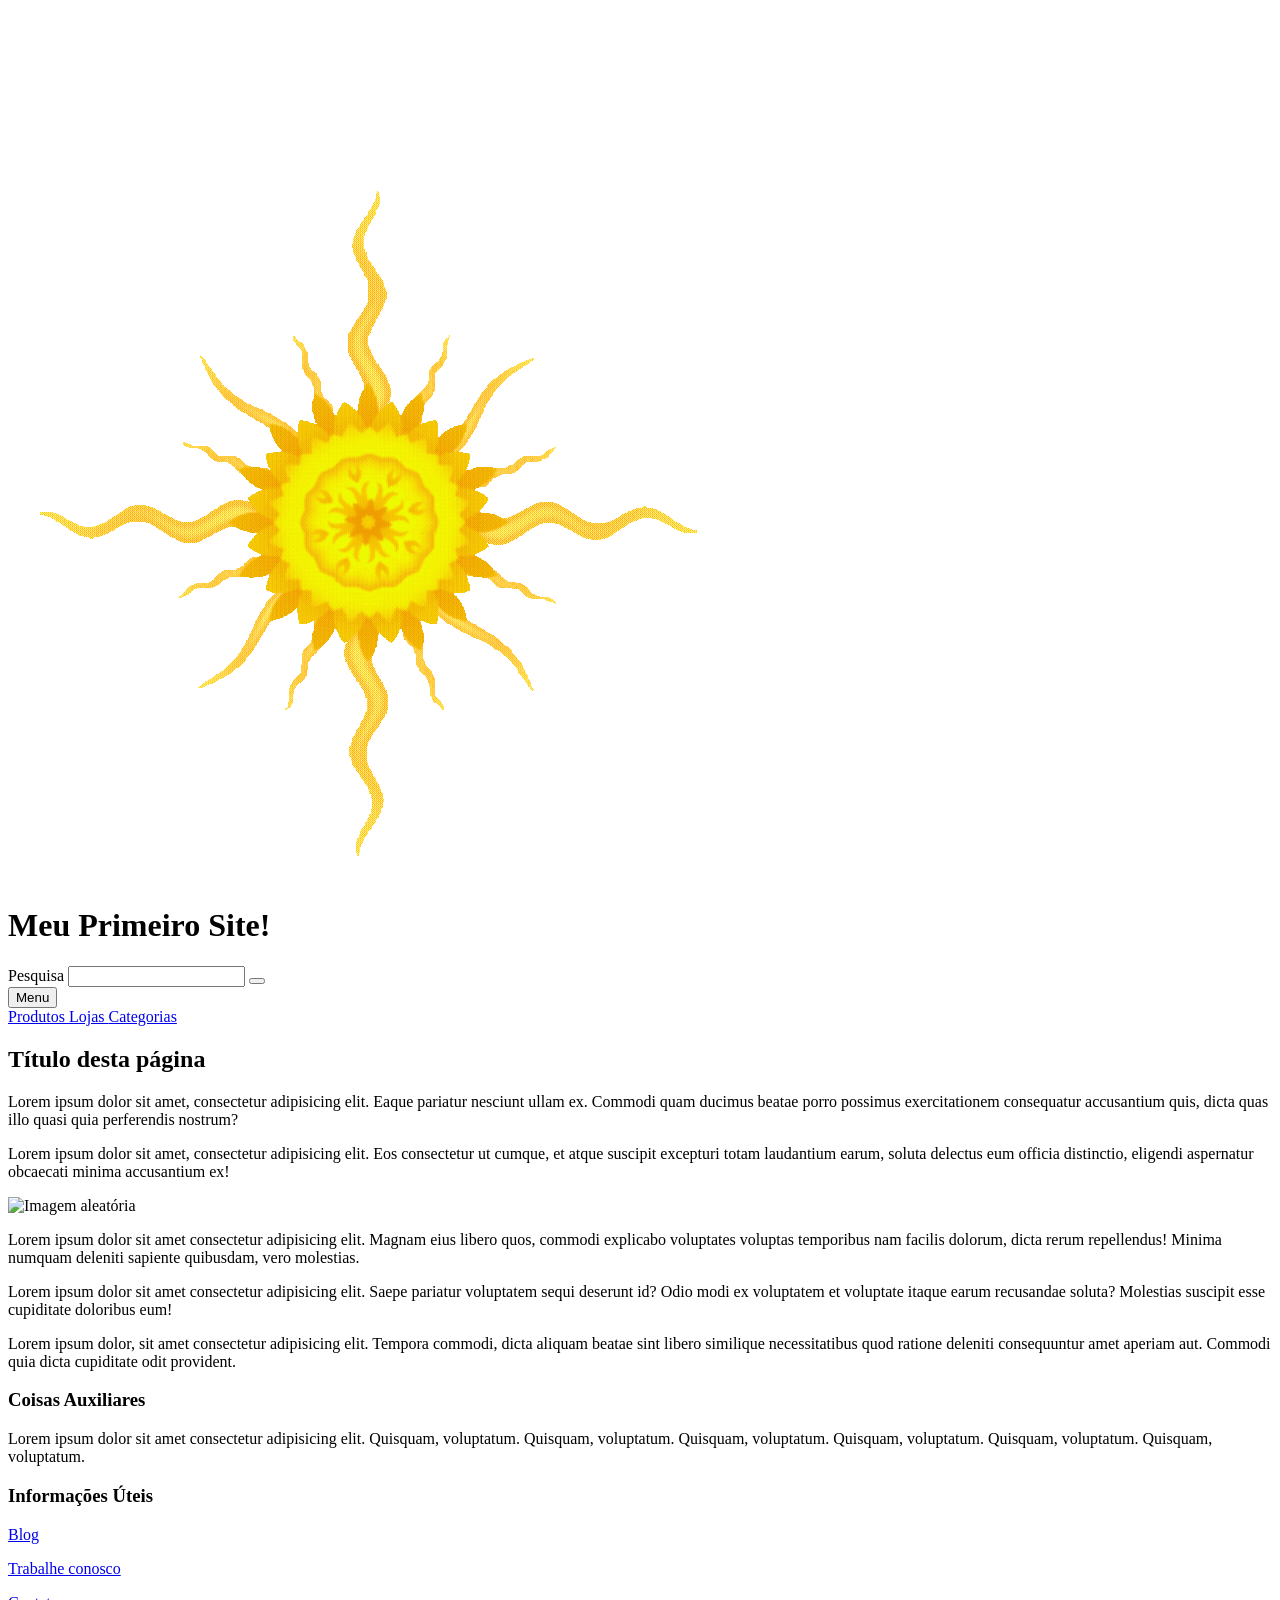
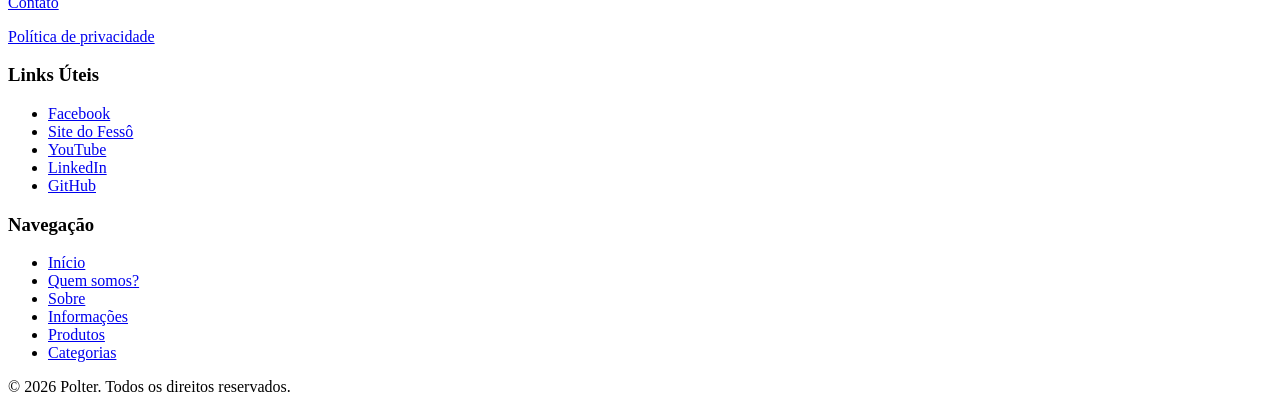
==== index.html @ 7e743297 "20260824" ====
<!DOCTYPE html>
<html lang="pt-BR">

<head>

    <meta charset="UTF-8">

    <meta name="viewport" content="width=device-width, initial-scale=1.0">

    <!-- Importa o CSS do template (principal) -->
    <link rel="stylesheet" href="css/style.css">

    <!-- Importa o CSS do Font Awesome -->
    <link rel="stylesheet"
        href="https://cdnjs.cloudflare.com/ajax/libs/font-awesome/7.3.1/css/all.min.css"
        integrity="sha512-QeR2VH+lsBE5LSAe1Q5EnTBbe7XTBubt8dG93Y7gidSgdMCr8nVqKcfKAMyN96SV8KDbZVTDXChatu5G2KQGzg=="
        crossorigin="anonymous"
        referrerpolicy="no-referrer">

    <title>Meu Primeiro Site</title>

</head>

<body id="top">

    <video class="video-fundo" autoplay muted loop playsinline>
        <source src="img/fundo.mp4" type="video/mp4">
    </video>

    <!-- Template usando metodologia WRAP -->
    <!-- Início da página -->

    <div id="wrap">

        <header>

            <a href="index.html">
                <img src="img/placidplace-sun-5854.gif"
                    alt="Logo Meu primeiro site!">
            </a>

            <h1>Meu Primeiro Site!</h1>

            <form action="https://www.google.com/search" method="get">

                <label for="busca" class="sr-only">
                    Pesquisa
                </label>

                <input type="search"
                    name="q"
                    id="busca"
                    aria-label="Buscar no Google">

                <button type="submit">
                    <i class="fa-solid fa-binoculars"></i>
                </button>

            </form>

        </header>

        <!-- Menu de navegação -->

        <nav>

            <div class="dropdown">

                <button type="button"
                    onclick="myFunction()"
                    class="dropbtn">
                    Menu
                </button>

                <div id="myDropdown" class="dropdown-content">

                    <a href="produtos.html">
                        Produtos
                    </a>

                    <a href="lojas.html">
                        Lojas
                    </a>

                    <a href="categorias.html">
                        Categorias
                    </a>

                </div>

            </div>

        </nav>

        <main>

            <section>

                <h2>Título desta página</h2>

                <p>
                    Lorem ipsum dolor sit amet, consectetur adipisicing elit.
                    Eaque pariatur nesciunt ullam ex. Commodi quam ducimus
                    beatae porro possimus exercitationem consequatur accusantium
                    quis, dicta quas illo quasi quia perferendis nostrum?
                </p>

                <p>
                    Lorem ipsum dolor sit amet, consectetur adipisicing elit.
                    Eos consectetur ut cumque, et atque suscipit excepturi totam
                    laudantium earum, soluta delectus eum officia distinctio,
                    eligendi aspernatur obcaecati minima accusantium ex!
                </p>

                <img class="cantosArredondados"
                    src="https://picsum.photos/400/200"
                    alt="Imagem aleatória">

                <p>
                    Lorem ipsum dolor sit amet consectetur adipisicing elit.
                    Magnam eius libero quos, commodi explicabo voluptates
                    voluptas temporibus nam facilis dolorum, dicta rerum
                    repellendus! Minima numquam deleniti sapiente quibusdam,
                    vero molestias.
                </p>

                <p>
                    Lorem ipsum dolor sit amet consectetur adipisicing elit.
                    Saepe pariatur voluptatem sequi deserunt id? Odio modi ex
                    voluptatem et voluptate itaque earum recusandae soluta?
                    Molestias suscipit esse cupiditate doloribus eum!
                </p>

                <!-- Aplicação de classe de CSS -->

                <p class="fundo">
                    Lorem ipsum dolor, sit amet consectetur adipisicing elit.
                    Tempora commodi, dicta aliquam beatae sint libero similique
                    necessitatibus quod ratione deleniti consequuntur amet
                    aperiam aut. Commodi quia dicta cupiditate odit provident.
                </p>

            </section>

            <aside>

                <h3>Coisas Auxiliares</h3>

                <p>
                    Lorem ipsum dolor sit amet consectetur adipisicing elit.
                    Quisquam, voluptatum. Quisquam, voluptatum. Quisquam,
                    voluptatum. Quisquam, voluptatum. Quisquam, voluptatum.
                    Quisquam, voluptatum.
                </p>

            </aside>

        </main>

        <footer>

            <div class="footer-conteudo">

                <div class="footer-info">

                    <h3>Informações Úteis</h3>

                    <p>
                        <a href="#">
                            Blog
                        </a>
                    </p>

                    <p>
                        <a href="#">
                            Trabalhe conosco
                        </a>
                    </p>

                    <p>
                        <a href="#">
                            Contato
                        </a>
                    </p>

                    <p>
                        <a href="#">
                            Política de privacidade
                        </a>
                    </p>

                </div>

                <div class="footer-links">

                    <h3>Links Úteis</h3>

                    <ul>

                        <li>
                            <a href="https://facebook.com" target="_blank">
                                Facebook
                            </a>
                        </li>

                        <li>
                            <a href="https://catabits.com.br" target="_blank">
                                Site do Fessô
                            </a>
                        </li>

                        <li>
                            <a href="https://youtube.com" target="_blank">
                                YouTube
                            </a>
                        </li>

                        <li>
                            <a href="https://linkedin.com" target="_blank">
                                LinkedIn
                            </a>
                        </li>

                        <li>
                            <a href="https://github.com" target="_blank">
                                GitHub
                            </a>
                        </li>

                    </ul>

                </div>

                <div class="footer-navegacao">

                    <h3>Navegação</h3>

                    <ul>

                        <li>
                            <a href="index.html">
                                Início
                            </a>
                        </li>

                        <li>
                            <a href="contatos.html">
                                Quem somos?
                            </a>
                        </li>

                        <li>
                            <a href="sobre.html">
                                Sobre
                            </a>
                        </li>

                        <li>
                            <a href="informacoes.html">
                                Informações
                            </a>
                        </li>

                        <li>
                            <a href="produtos.html">
                                Produtos
                            </a>
                        </li>

                        <li>
                            <a href="categorias.html">
                                Categorias
                            </a>
                        </li>

                    </ul>

                </div>

            </div>

            <!-- Mensagem de propriedade e licença -->

            <div class="footer-copyright">

                <p>
                    &copy; 2026 Polter. Todos os direitos reservados.
                </p>

            </div>

        </footer>

        <!-- Topo da página -->

        <a href="#top"
            class="back-to-top"
            aria-label="Voltar ao topo">

            <i class="fa-solid fa-arrow-up"></i>

        </a>

    </div>

    <script>

        function myFunction() {

            document
                .getElementById("myDropdown")
                .classList
                .toggle("show");

        }

        window.onclick = function(event) {

            if (!event.target.matches('.dropbtn')) {

                let dropdowns =
                    document.getElementsByClassName("dropdown-content");

                for (let i = 0; i < dropdowns.length; i++) {

                    let dropdown = dropdowns[i];

                    if (dropdown.classList.contains("show")) {

                        dropdown.classList.remove("show");

                    }

                }

            }

        }

    </script>

</body>

</html>
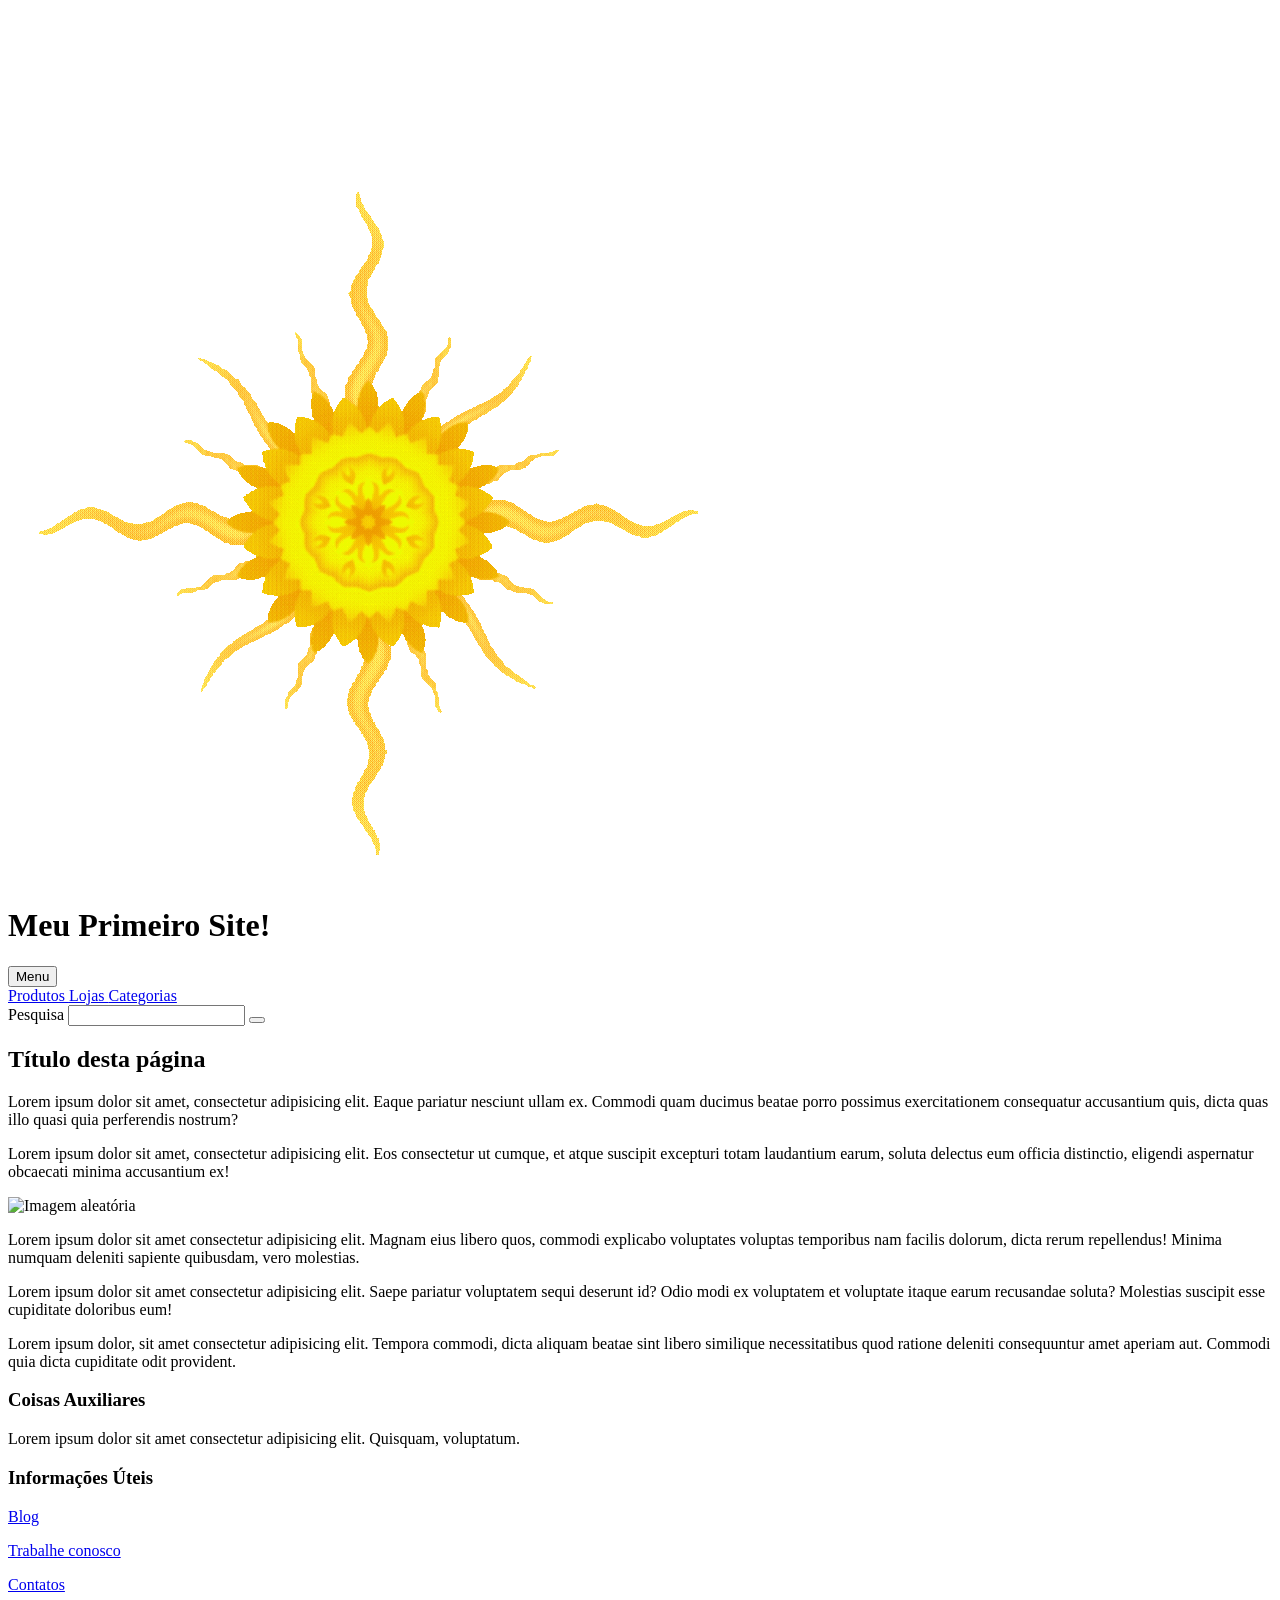
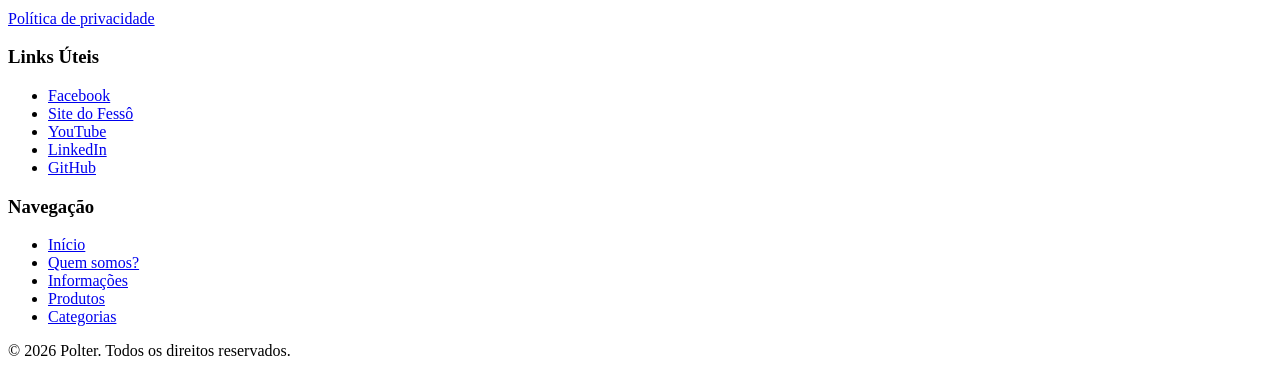
==== commit a03e21c5: "20260826" ====
--- a/index.html
+++ b/index.html
@@ -23,14 +23,24 @@
 
 <body id="top">
 
+    <!-- ============================================= -->
+    <!-- VÍDEO DE FUNDO — fica fora do #wrap, atrás de tudo -->
+    <!-- ============================================= -->
+
     <video class="video-fundo" autoplay muted loop playsinline>
         <source src="img/fundo.mp4" type="video/mp4">
+        <!-- Texto alternativo caso o navegador não suporte vídeo em HTML5 -->
+        Seu navegador não suporta a exibição de vídeo em HTML5.
     </video>
 
     <!-- Template usando metodologia WRAP -->
     <!-- Início da página -->
 
     <div id="wrap">
+
+        <!-- ============================================= -->
+        <!-- HEADER — logo, título, menu e busca -->
+        <!-- ============================================= -->
 
         <header>
 
@@ -41,56 +51,71 @@
 
             <h1>Meu Primeiro Site!</h1>
 
-            <form action="https://www.google.com/search" method="get">
-
-                <label for="busca" class="sr-only">
-                    Pesquisa
-                </label>
-
-                <input type="search"
-                    name="q"
-                    id="busca"
-                    aria-label="Buscar no Google">
-
-                <button type="submit">
-                    <i class="fa-solid fa-binoculars"></i>
-                </button>
-
-            </form>
+            <!-- Alteração: menu e busca agrupados nesta coluna à direita,
+                 para ficarem empilhados no canto superior direito do header -->
+            <div class="header-direita">
+
+                <!-- Menu de navegação -->
+                <!-- Atenção: confira se produtos.html, lojas.html e categorias.html
+                     realmente existem no seu projeto com esses nomes exatos -->
+                <nav>
+
+                    <div class="dropdown">
+
+                        <!-- Correção: aria-haspopup e aria-expanded para leitores de tela
+                             saberem que este botão abre um submenu e se ele está aberto -->
+                        <button type="button"
+                            onclick="myFunction(this)"
+                            class="dropbtn"
+                            aria-haspopup="true"
+                            aria-expanded="false">
+                            Menu
+                        </button>
+
+                        <div id="myDropdown" class="dropdown-content">
+
+                            <a href="produtos.html">
+                                Produtos
+                            </a>
+
+                            <a href="lojas.html">
+                                Lojas
+                            </a>
+
+                            <a href="categorias.html">
+                                Categorias
+                            </a>
+
+                        </div>
+
+                    </div>
+
+                </nav>
+
+                <form action="https://www.google.com/search" method="get">
+
+                    <label for="busca" class="sr-only">
+                        Pesquisa
+                    </label>
+
+                    <input type="search"
+                        name="q"
+                        id="busca"
+                        aria-label="Buscar no Google">
+
+                    <button type="submit">
+                        <i class="fa-solid fa-binoculars"></i>
+                    </button>
+
+                </form>
+
+            </div>
 
         </header>
 
-        <!-- Menu de navegação -->
-
-        <nav>
-
-            <div class="dropdown">
-
-                <button type="button"
-                    onclick="myFunction()"
-                    class="dropbtn">
-                    Menu
-                </button>
-
-                <div id="myDropdown" class="dropdown-content">
-
-                    <a href="produtos.html">
-                        Produtos
-                    </a>
-
-                    <a href="lojas.html">
-                        Lojas
-                    </a>
-
-                    <a href="categorias.html">
-                        Categorias
-                    </a>
-
-                </div>
-
-            </div>
-
-        </nav>
+        <!-- ============================================= -->
+        <!-- MAIN — conteúdo principal (section) e auxiliar (aside) -->
+        <!-- ============================================= -->
 
         <main>
 
@@ -146,10 +171,9 @@
 
                 <h3>Coisas Auxiliares</h3>
 
+                <!-- Correção: texto repetido 6 vezes reduzido para uma única frase -->
                 <p>
                     Lorem ipsum dolor sit amet consectetur adipisicing elit.
-                    Quisquam, voluptatum. Quisquam, voluptatum. Quisquam,
-                    voluptatum. Quisquam, voluptatum. Quisquam, voluptatum.
                     Quisquam, voluptatum.
                 </p>
 
@@ -157,6 +181,10 @@
 
         </main>
 
+        <!-- ============================================= -->
+        <!-- FOOTER — informações, links úteis, navegação e copyright -->
+        <!-- ============================================= -->
+
         <footer>
 
             <div class="footer-conteudo">
@@ -165,25 +193,30 @@
 
                     <h3>Informações Úteis</h3>
 
+                    <!-- Ícone do Font Awesome adicionado antes de cada link nesta seção -->
                     <p>
+                        <i class="fa-brands fa-blogger-b"></i>
                         <a href="#">
                             Blog
                         </a>
                     </p>
 
                     <p>
+                        <i class="fa-regular fa-clipboard"></i>
                         <a href="#">
                             Trabalhe conosco
                         </a>
                     </p>
 
                     <p>
+                        <i class="fa-solid fa-at"></i>
                         <a href="#">
-                            Contato
+                            Contatos
                         </a>
                     </p>
 
                     <p>
+                        <i class="fa-solid fa-gavel"></i>
                         <a href="#">
                             Política de privacidade
                         </a>
@@ -198,30 +231,35 @@
                     <ul>
 
                         <li>
+                            <i class="fa-brands fa-facebook"></i>
                             <a href="https://facebook.com" target="_blank">
                                 Facebook
                             </a>
                         </li>
 
                         <li>
+                            <i class="fa-solid fa-link"></i>
                             <a href="https://catabits.com.br" target="_blank">
                                 Site do Fessô
                             </a>
                         </li>
 
                         <li>
+                            <i class="fa-brands fa-youtube"></i>
                             <a href="https://youtube.com" target="_blank">
                                 YouTube
                             </a>
                         </li>
 
                         <li>
+                            <i class="fa-brands fa-linkedin"></i>
                             <a href="https://linkedin.com" target="_blank">
                                 LinkedIn
                             </a>
                         </li>
 
                         <li>
+                            <i class="fa-brands fa-github"></i>
                             <a href="https://github.com" target="_blank">
                                 GitHub
                             </a>
@@ -235,39 +273,40 @@
 
                     <h3>Navegação</h3>
 
+                    <!-- Atenção: confira se contatos.html, sobre.html e informacoes.html
+                         existem com esses nomes exatos no seu projeto -->
                     <ul>
 
                         <li>
+                            <i class="fa-solid fa-house"></i>
                             <a href="index.html">
                                 Início
                             </a>
                         </li>
 
                         <li>
+                            <i class="fa-regular fa-question"></i>
                             <a href="contatos.html">
                                 Quem somos?
                             </a>
                         </li>
 
                         <li>
-                            <a href="sobre.html">
-                                Sobre
-                            </a>
-                        </li>
-
-                        <li>
+                            <i class="fa-solid fa-info"></i>
                             <a href="informacoes.html">
                                 Informações
                             </a>
                         </li>
 
                         <li>
+                            <i class="fa-solid fa-tag"></i>
                             <a href="produtos.html">
                                 Produtos
                             </a>
                         </li>
 
                         <li>
+                            <i class="fa-solid fa-list"></i>
                             <a href="categorias.html">
                                 Categorias
                             </a>
@@ -279,15 +318,7 @@
 
             </div>
 
-            <!-- Mensagem de propriedade e licença -->
-
-            <div class="footer-copyright">
-
-                <p>
-                    &copy; 2026 Polter. Todos os direitos reservados.
-                </p>
-
-            </div>
+            
 
         </footer>
 
@@ -301,17 +332,35 @@
 
         </a>
 
+<!-- Mensagem de propriedade e licença -->
+
+            <div class="footer-copyright">
+
+                <p>
+                    &copy; 2026 Polter. Todos os direitos reservados.
+                </p>
+
+            </div>
+
     </div>
 
+    <!-- ============================================= -->
+    <!-- SCRIPT — comportamento do menu dropdown -->
+    <!-- ============================================= -->
+
     <script>
 
-        function myFunction() {
-
-            document
+        // Correção: a função agora recebe o botão clicado (this) como parâmetro
+        // e alterna o aria-expanded para refletir o estado real do menu
+        function myFunction(botao) {
+
+            const menuAberto = document
                 .getElementById("myDropdown")
                 .classList
                 .toggle("show");
 
+            botao.setAttribute("aria-expanded", menuAberto);
+
         }
 
         window.onclick = function(event) {
@@ -329,6 +378,12 @@
 
                         dropdown.classList.remove("show");
 
+                        // Correção: também fecha o aria-expanded do botão
+                        // quando o menu fecha ao clicar fora
+                        document
+                            .querySelector(".dropbtn")
+                            .setAttribute("aria-expanded", "false");
+
                     }
 
                 }
@@ -341,4 +396,4 @@
 
 </body>
 
-</html>+</html>
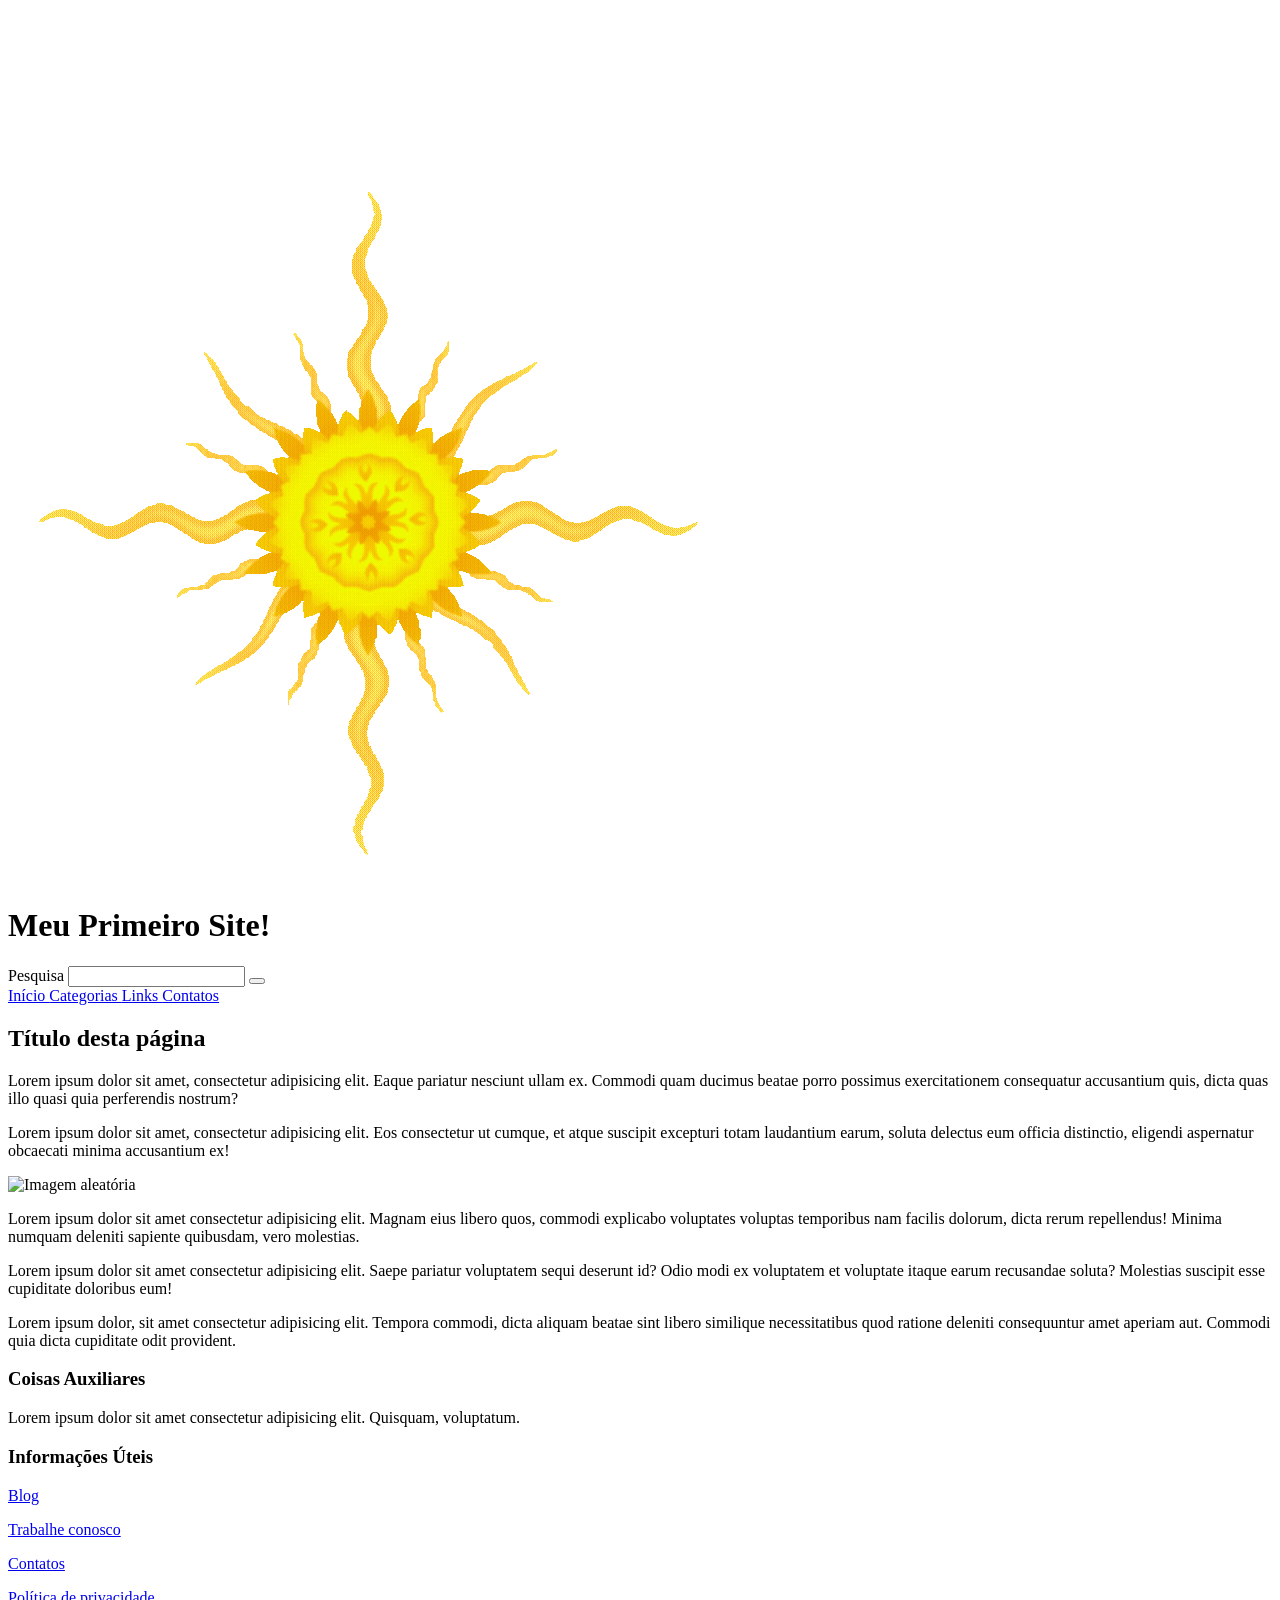
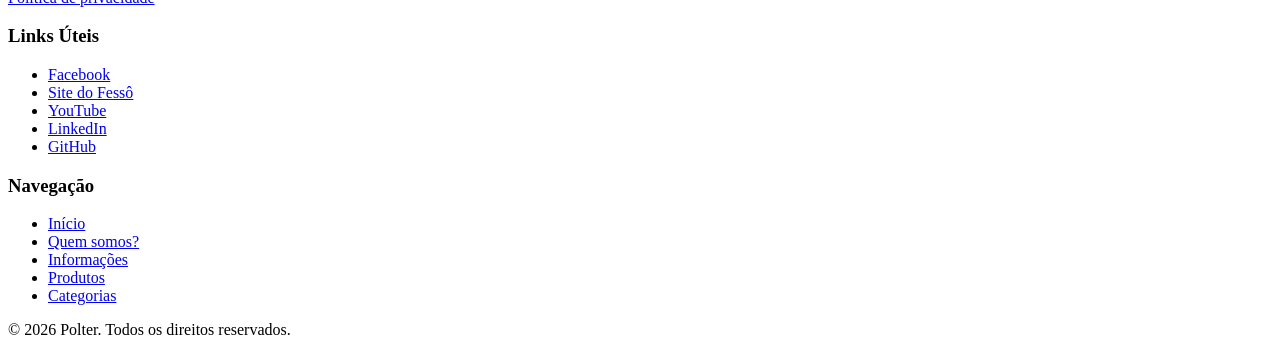
==== commit 62aa7ead: "20260828" ====
--- a/index.html
+++ b/index.html
@@ -16,7 +16,8 @@
         integrity="sha512-QeR2VH+lsBE5LSAe1Q5EnTBbe7XTBubt8dG93Y7gidSgdMCr8nVqKcfKAMyN96SV8KDbZVTDXChatu5G2KQGzg=="
         crossorigin="anonymous"
         referrerpolicy="no-referrer">
-
+     <!-- Ícone de favoritos que aparece na guia da página -->
+    <link rel="icon" href="img/placidplace-sun-5854.gif">
     <title>Meu Primeiro Site</title>
 
 </head>
@@ -33,85 +34,79 @@
         Seu navegador não suporta a exibição de vídeo em HTML5.
     </video>
 
+    <!-- ============================================= -->
+    <!-- HEADER — logo, título e busca, fora do #wrap -->
+    <!-- ============================================= -->
+
+    <header>
+
+        <a href="index.html">
+            <img src="img/placidplace-sun-5854.gif"
+                alt="Logo Meu primeiro site!">
+        </a>
+
+        <h1>Meu Primeiro Site!</h1>
+
+        <form action="https://www.google.com/search" method="get">
+
+            <label for="busca" class="sr-only">
+                Pesquisa
+            </label>
+
+            <input type="search"
+                name="q"
+                id="busca"
+                aria-label="Buscar no Google">
+
+            <button type="submit">
+                <i class="fa-solid fa-binoculars"></i>
+            </button>
+
+        </form>
+
+    </header>
+
+    <!-- ============================================= -->
+    <!-- NAV — menu de navegação, fora do #wrap -->
+    <!-- ============================================= -->
+
+    <!-- Atenção: confira se produtos.html, lojas.html e categorias.html
+         realmente existem no seu projeto com esses nomes exatos -->
+    <nav>
+
+        <!-- Adicione aqui os links clicáveis que você quiser direto na
+             barra (fora do dropdown) — exemplo: -->
+        <i class="fa-regular fa-house"></i>
+        <a href="index.html">
+            Início
+        </a>
+
+        <i class="fa-solid fa-list"></i>
+        <a href="index.html">
+            Categorias
+        </a>
+
+        <i class="fa-solid fa-link"></i>
+        <a href="index.html">
+            Links
+        </a>
+
+        <i class="fa-solid fa-at"></i>
+        <a href="index.html">
+            Contatos
+        </a>
+
+
+        </div>
+
+        </div>
+
+    </nav>
+
     <!-- Template usando metodologia WRAP -->
     <!-- Início da página -->
 
     <div id="wrap">
-
-        <!-- ============================================= -->
-        <!-- HEADER — logo, título, menu e busca -->
-        <!-- ============================================= -->
-
-        <header>
-
-            <a href="index.html">
-                <img src="img/placidplace-sun-5854.gif"
-                    alt="Logo Meu primeiro site!">
-            </a>
-
-            <h1>Meu Primeiro Site!</h1>
-
-            <!-- Alteração: menu e busca agrupados nesta coluna à direita,
-                 para ficarem empilhados no canto superior direito do header -->
-            <div class="header-direita">
-
-                <!-- Menu de navegação -->
-                <!-- Atenção: confira se produtos.html, lojas.html e categorias.html
-                     realmente existem no seu projeto com esses nomes exatos -->
-                <nav>
-
-                    <div class="dropdown">
-
-                        <!-- Correção: aria-haspopup e aria-expanded para leitores de tela
-                             saberem que este botão abre um submenu e se ele está aberto -->
-                        <button type="button"
-                            onclick="myFunction(this)"
-                            class="dropbtn"
-                            aria-haspopup="true"
-                            aria-expanded="false">
-                            Menu
-                        </button>
-
-                        <div id="myDropdown" class="dropdown-content">
-
-                            <a href="produtos.html">
-                                Produtos
-                            </a>
-
-                            <a href="lojas.html">
-                                Lojas
-                            </a>
-
-                            <a href="categorias.html">
-                                Categorias
-                            </a>
-
-                        </div>
-
-                    </div>
-
-                </nav>
-
-                <form action="https://www.google.com/search" method="get">
-
-                    <label for="busca" class="sr-only">
-                        Pesquisa
-                    </label>
-
-                    <input type="search"
-                        name="q"
-                        id="busca"
-                        aria-label="Buscar no Google">
-
-                    <button type="submit">
-                        <i class="fa-solid fa-binoculars"></i>
-                    </button>
-
-                </form>
-
-            </div>
-
-        </header>
 
         <!-- ============================================= -->
         <!-- MAIN — conteúdo principal (section) e auxiliar (aside) -->
@@ -182,7 +177,7 @@
         </main>
 
         <!-- ============================================= -->
-        <!-- FOOTER — informações, links úteis, navegação e copyright -->
+        <!-- FOOTER — informações, links úteis e navegação -->
         <!-- ============================================= -->
 
         <footer>
@@ -318,8 +313,6 @@
 
             </div>
 
-            
-
         </footer>
 
         <!-- Topo da página -->
@@ -332,68 +325,23 @@
 
         </a>
 
-<!-- Mensagem de propriedade e licença -->
-
-            <div class="footer-copyright">
-
-                <p>
-                    &copy; 2026 Polter. Todos os direitos reservados.
-                </p>
-
-            </div>
-
     </div>
 
-    <!-- ============================================= -->
-    <!-- SCRIPT — comportamento do menu dropdown -->
-    <!-- ============================================= -->
+    <!-- Mensagem de propriedade e licença -->
+
+    <div class="footer-copyright">
+
+        <p>
+            &copy; 2026 Polter. Todos os direitos reservados.
+        </p>
+
+    </div>
 
     <script>
 
-        // Correção: a função agora recebe o botão clicado (this) como parâmetro
-        // e alterna o aria-expanded para refletir o estado real do menu
-        function myFunction(botao) {
-
-            const menuAberto = document
-                .getElementById("myDropdown")
-                .classList
-                .toggle("show");
-
-            botao.setAttribute("aria-expanded", menuAberto);
-
-        }
-
-        window.onclick = function(event) {
-
-            if (!event.target.matches('.dropbtn')) {
-
-                let dropdowns =
-                    document.getElementsByClassName("dropdown-content");
-
-                for (let i = 0; i < dropdowns.length; i++) {
-
-                    let dropdown = dropdowns[i];
-
-                    if (dropdown.classList.contains("show")) {
-
-                        dropdown.classList.remove("show");
-
-                        // Correção: também fecha o aria-expanded do botão
-                        // quando o menu fecha ao clicar fora
-                        document
-                            .querySelector(".dropbtn")
-                            .setAttribute("aria-expanded", "false");
-
-                    }
-
-                }
-
-            }
-
-        }
-
+      
     </script>
 
 </body>
 
-</html>
+</html>
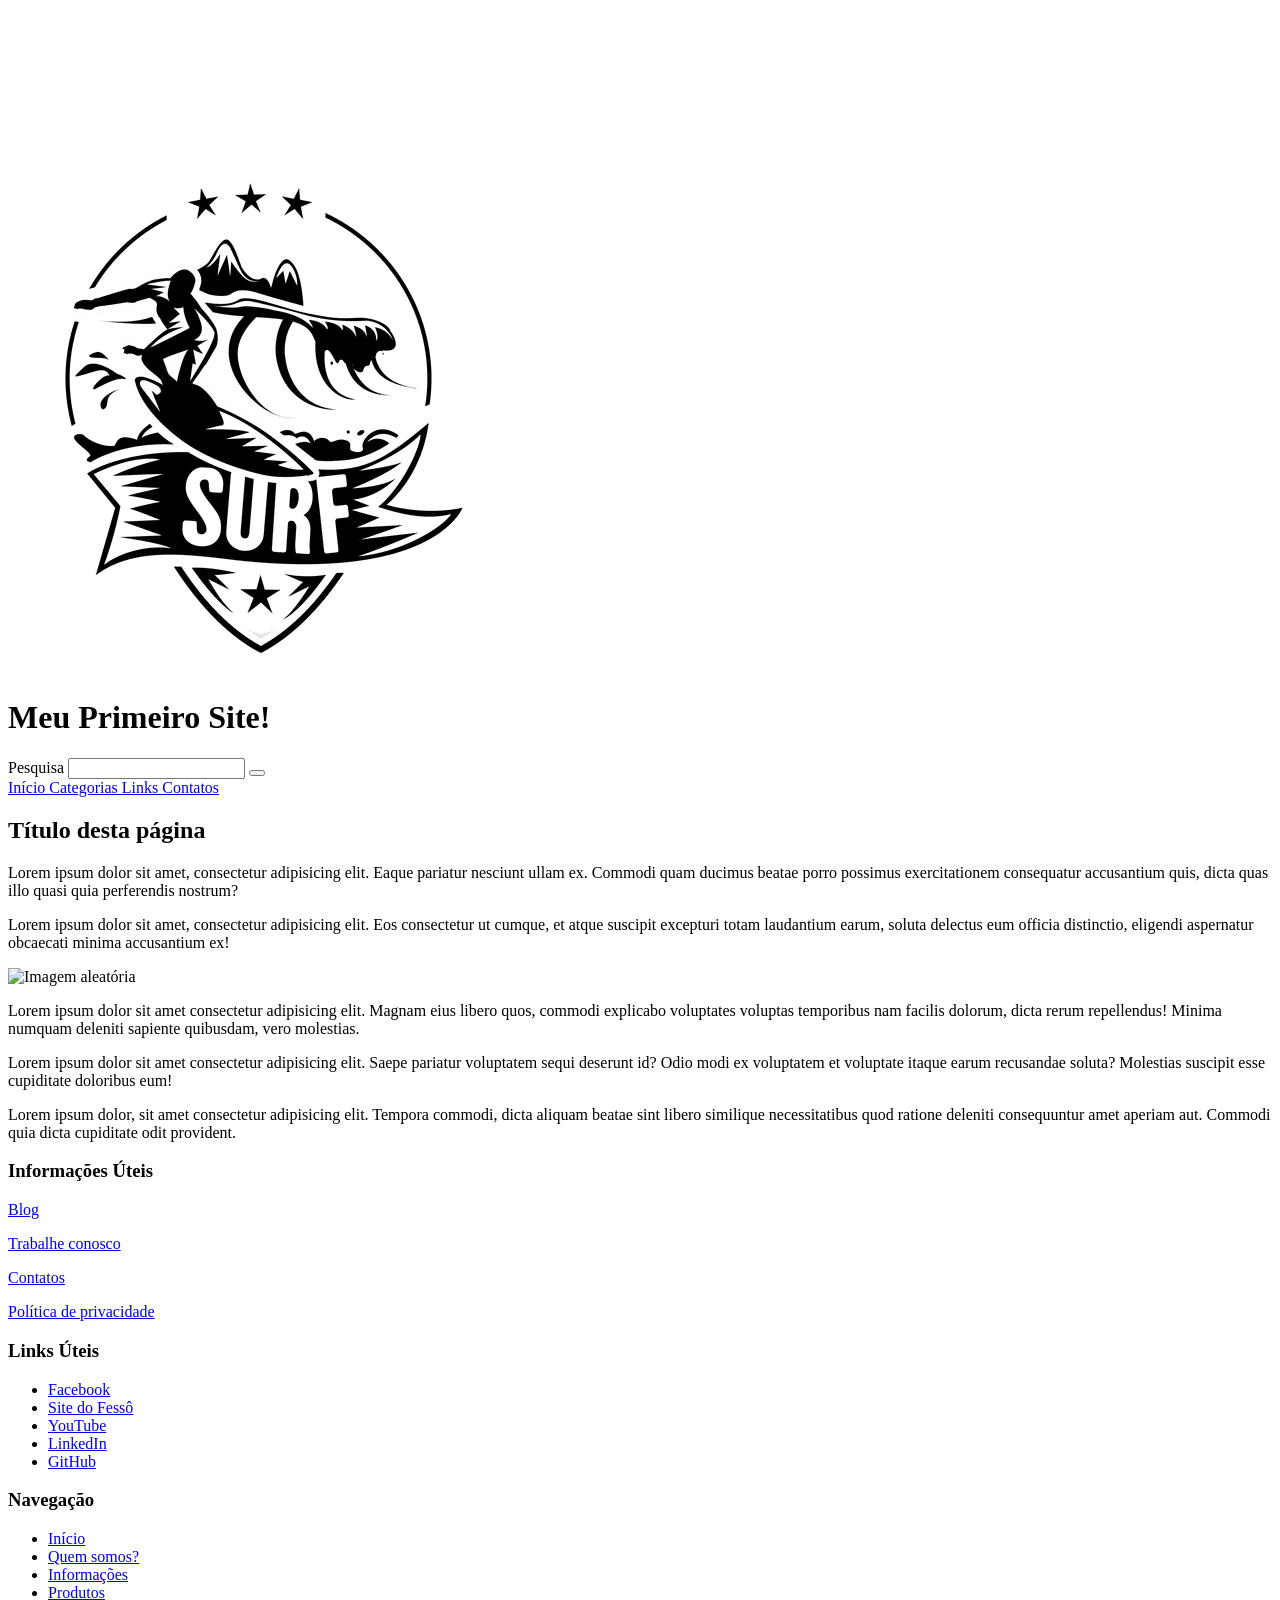
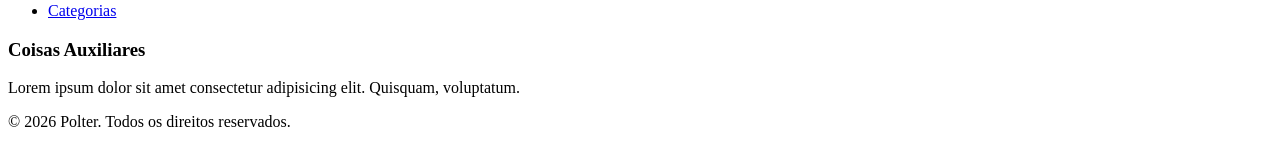
==== commit 0d56054c: "20260831" ====
--- a/index.html
+++ b/index.html
@@ -41,7 +41,7 @@
     <header>
 
         <a href="index.html">
-            <img src="img/placidplace-sun-5854.gif"
+            <img src="img/pngwing.com.png"
                 alt="Logo Meu primeiro site!">
         </a>
 
@@ -70,12 +70,8 @@
     <!-- NAV — menu de navegação, fora do #wrap -->
     <!-- ============================================= -->
 
-    <!-- Atenção: confira se produtos.html, lojas.html e categorias.html
-         realmente existem no seu projeto com esses nomes exatos -->
     <nav>
 
-        <!-- Adicione aqui os links clicáveis que você quiser direto na
-             barra (fora do dropdown) — exemplo: -->
         <i class="fa-regular fa-house"></i>
         <a href="index.html">
             Início
@@ -95,90 +91,81 @@
         <a href="index.html">
             Contatos
         </a>
-
-
-        </div>
-
-        </div>
 
     </nav>
 
     <!-- Template usando metodologia WRAP -->
     <!-- Início da página -->
 
-    <div id="wrap">
-
-        <!-- ============================================= -->
-        <!-- MAIN — conteúdo principal (section) e auxiliar (aside) -->
-        <!-- ============================================= -->
-
-        <main>
-
-            <section>
-
-                <h2>Título desta página</h2>
-
-                <p>
-                    Lorem ipsum dolor sit amet, consectetur adipisicing elit.
-                    Eaque pariatur nesciunt ullam ex. Commodi quam ducimus
-                    beatae porro possimus exercitationem consequatur accusantium
-                    quis, dicta quas illo quasi quia perferendis nostrum?
-                </p>
-
-                <p>
-                    Lorem ipsum dolor sit amet, consectetur adipisicing elit.
-                    Eos consectetur ut cumque, et atque suscipit excepturi totam
-                    laudantium earum, soluta delectus eum officia distinctio,
-                    eligendi aspernatur obcaecati minima accusantium ex!
-                </p>
-
-                <img class="cantosArredondados"
-                    src="https://picsum.photos/400/200"
-                    alt="Imagem aleatória">
-
-                <p>
-                    Lorem ipsum dolor sit amet consectetur adipisicing elit.
-                    Magnam eius libero quos, commodi explicabo voluptates
-                    voluptas temporibus nam facilis dolorum, dicta rerum
-                    repellendus! Minima numquam deleniti sapiente quibusdam,
-                    vero molestias.
-                </p>
-
-                <p>
-                    Lorem ipsum dolor sit amet consectetur adipisicing elit.
-                    Saepe pariatur voluptatem sequi deserunt id? Odio modi ex
-                    voluptatem et voluptate itaque earum recusandae soluta?
-                    Molestias suscipit esse cupiditate doloribus eum!
-                </p>
-
-                <!-- Aplicação de classe de CSS -->
-
-                <p class="fundo">
-                    Lorem ipsum dolor, sit amet consectetur adipisicing elit.
-                    Tempora commodi, dicta aliquam beatae sint libero similique
-                    necessitatibus quod ratione deleniti consequuntur amet
-                    aperiam aut. Commodi quia dicta cupiditate odit provident.
-                </p>
-
-            </section>
-
-            <aside>
-
-                <h3>Coisas Auxiliares</h3>
-
-                <!-- Correção: texto repetido 6 vezes reduzido para uma única frase -->
-                <p>
-                    Lorem ipsum dolor sit amet consectetur adipisicing elit.
-                    Quisquam, voluptatum.
-                </p>
-
-            </aside>
-
-        </main>
-
-        <!-- ============================================= -->
-        <!-- FOOTER — informações, links úteis e navegação -->
-        <!-- ============================================= -->
+    <!--
+    Wrapper novo: antes só existia o #wrap. Agora #wrap e o aside são
+    IRMÃOS dentro deste .conteudo, que é quem os organiza lado a lado
+    (função que antes era do "main"). Isso permite o aside sair do
+    fundo cinza translúcido do #wrap sem perder o layout lateral.
+    -->
+    <div class="conteudo">
+
+        <div id="wrap">
+
+            <!-- ============================================= -->
+            <!-- MAIN — conteúdo principal (section) -->
+            <!-- ============================================= -->
+
+            <main>
+
+                <section>
+
+                    <h2>Título desta página</h2>
+
+                    <p>
+                        Lorem ipsum dolor sit amet, consectetur adipisicing elit.
+                        Eaque pariatur nesciunt ullam ex. Commodi quam ducimus
+                        beatae porro possimus exercitationem consequatur accusantium
+                        quis, dicta quas illo quasi quia perferendis nostrum?
+                    </p>
+
+                    <p>
+                        Lorem ipsum dolor sit amet, consectetur adipisicing elit.
+                        Eos consectetur ut cumque, et atque suscipit excepturi totam
+                        laudantium earum, soluta delectus eum officia distinctio,
+                        eligendi aspernatur obcaecati minima accusantium ex!
+                    </p>
+
+                    <img class="cantosArredondados"
+                        src="https://picsum.photos/400/200"
+                        alt="Imagem aleatória">
+
+                    <p>
+                        Lorem ipsum dolor sit amet consectetur adipisicing elit.
+                        Magnam eius libero quos, commodi explicabo voluptates
+                        voluptas temporibus nam facilis dolorum, dicta rerum
+                        repellendus! Minima numquam deleniti sapiente quibusdam,
+                        vero molestias.
+                    </p>
+
+                    <p>
+                        Lorem ipsum dolor sit amet consectetur adipisicing elit.
+                        Saepe pariatur voluptatem sequi deserunt id? Odio modi ex
+                        voluptatem et voluptate itaque earum recusandae soluta?
+                        Molestias suscipit esse cupiditate doloribus eum!
+                    </p>
+
+                    <!-- Aplicação de classe de CSS -->
+
+                    <p class="fundo">
+                        Lorem ipsum dolor, sit amet consectetur adipisicing elit.
+                        Tempora commodi, dicta aliquam beatae sint libero similique
+                        necessitatibus quod ratione deleniti consequuntur amet
+                        aperiam aut. Commodi quia dicta cupiditate odit provident.
+                    </p>
+
+                </section>
+
+            </main>
+
+            <!-- ============================================= -->
+            <!-- FOOTER — informações, links úteis e navegação -->
+            <!-- ============================================= -->
 
         <footer>
 
@@ -325,6 +312,24 @@
 
         </a>
 
+        </div>
+
+        <!-- ============================================= -->
+        <!-- ASIDE — campo lateral, agora fora do #wrap -->
+        <!-- ============================================= -->
+
+        <aside>
+
+            <h3>Coisas Auxiliares</h3>
+
+            <!-- Correção: texto repetido 6 vezes reduzido para uma única frase -->
+            <p>
+                Lorem ipsum dolor sit amet consectetur adipisicing elit.
+                Quisquam, voluptatum.
+            </p>
+
+        </aside>
+
     </div>
 
     <!-- Mensagem de propriedade e licença -->
@@ -337,11 +342,6 @@
 
     </div>
 
-    <script>
-
-      
-    </script>
-
 </body>
 
 </html>
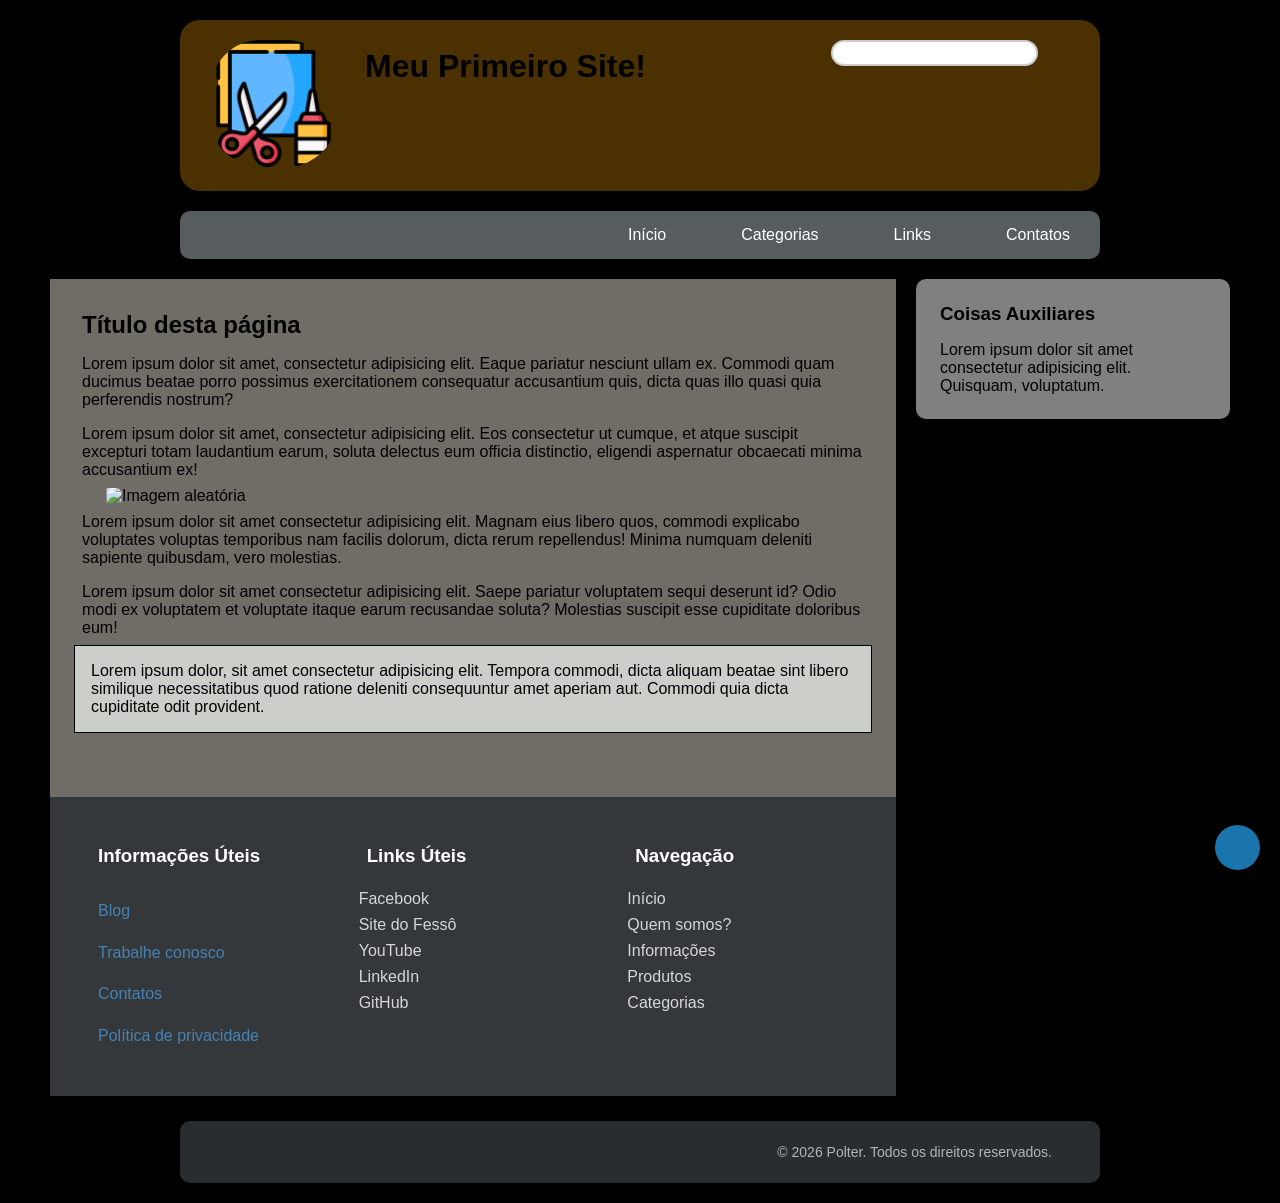
==== commit 3ed80593: "20260831" ====
--- a/index.html
+++ b/index.html
@@ -29,7 +29,7 @@
     <!-- ============================================= -->
 
     <video class="video-fundo" autoplay muted loop playsinline>
-        <source src="img/fundo.mp4" type="video/mp4">
+        <source src="img/fundo.jpg" type="img/jpg">
         <!-- Texto alternativo caso o navegador não suporte vídeo em HTML5 -->
         Seu navegador não suporta a exibição de vídeo em HTML5.
     </video>
@@ -41,7 +41,7 @@
     <header>
 
         <a href="index.html">
-            <img src="img/pngwing.com.png"
+            <img src="img/logo.png"
                 alt="Logo Meu primeiro site!">
         </a>
 
@@ -344,4 +344,5 @@
 
 </body>
 
-</html>+</html>
+<!--Correção nome case senstive css!-->
--- a/css/style.css
+++ b/css/style.css
@@ -0,0 +1,563 @@
+/*Correção nome case senstive css!*/
+
+/*
+css\style.css
+Folha de estilos do template do site.
+*/
+
+/*
+Importa fonte Roboto do Google Fonts.
+Referências: https://fonts.google.com
+*/
+@import url('https://fonts.googleapis.com/css2?family=Roboto:ital,wght@0,100..900;1,100..900&display=swap');
+
+
+/* Reset Geral */
+
+* {
+    box-sizing: border-box;
+}
+
+/*
+":focus-visible", que só mostra o contorno quando o
+foco vem do teclado (e não quando é um clique de mouse).
+*/
+:focus-visible {
+    outline: 2px solid #1b75ad;
+    outline-offset: 2px;
+}
+
+/* Header */
+
+/*
+Alteração: header movido para fora do #wrap. Precisa de "position:
+relative" + "z-index: 1" — o mesmo truque que o #wrap usa — para
+aparecer POR CIMA do vídeo de fundo (que é "position: fixed").
+Sem isso, um elemento sem "position" é desenhado atrás de elementos
+fixed, mesmo vindo depois deles no HTML.
+*/
+header {
+    position: relative;
+    z-index: 1;
+
+    display: flex;
+    align-items: flex-start;
+    justify-content: space-between;
+    gap: 20px;
+
+    /* Mesma largura/centralização do #wrap, já que o header ficou fora dele.
+       margin-bottom separa visualmente o header do #wrap logo abaixo. */
+    max-width: 920px;
+    margin: 20px auto 20px;
+
+    /* Cor de fundo alterada para laranja translúcido */
+    border-radius: 20px;
+    background-color: rgba(216, 142, 5, 0.35);
+    padding: 20px 30px;
+}
+
+
+/*
+Alteração: o form da busca agora fica sozinho no header (o nav saiu
+para virar elemento separado), então é ele quem recebe "margin-left:
+auto" para ficar encostado na direita.
+*/
+header form {
+    display: flex;
+    align-items: center;
+    gap: 8px;
+
+    margin-left: auto;
+}
+
+/*Cores dos icones*/
+header form button i {
+    color: rgb(255, 255, 255);
+    font-size: 20px;
+    -webkit-text-stroke: 1px black;
+}
+
+
+/* Padding e espessura da borda do campo de busca ajustados */
+header form input[type="search"] {
+    padding: 3px 14px;
+    border: 2.5px solid #ccc;
+    border-radius: 20px;
+    font-size: 14px;
+    outline: none;
+}
+
+header form input[type="search"]:focus-visible {
+    border-color: #1b75ad;
+}
+
+/* Padding do botão de busca ajustado */
+header form button {
+    background-color: transparent;
+    border: none;
+    cursor: pointer;
+    padding: 12px;
+}
+
+header img {
+    width: 127px;
+    height: auto;
+    border-radius: 40%;
+}
+
+.sr-only {
+    position: absolute;
+    width: 1px;
+    height: 1px;
+    padding: 0;
+    margin: -1px;
+    overflow: hidden;
+    clip: rect(0, 0, 0, 0);
+    white-space: nowrap;
+    border: 0;
+}
+
+/* Fonte padrão e tamanho */
+
+html,
+body {
+    font-family: "Roboto", Arial, Helvetica, sans-serif;
+    font-size: 16px;
+
+    /*
+    A linha acima define a unidade de medida "rem" onde:
+    1rem = 16px
+    .5rem ou 0.5rem = 8px
+    .25rem ou 0.25rem = 4px
+    2rem = 32px
+    3rem = 48px
+    */
+}
+
+
+body {
+    background-color: rgb(0, 0, 0);
+    margin: 0;
+}
+
+
+/* Vídeo de fundo */
+
+.video-fundo {
+    position: fixed;
+    top: 0;
+    left: 0;
+
+    width: 100%;
+    height: 100%;
+
+    object-fit: cover;
+
+    z-index: 0;
+    pointer-events: none;
+}
+
+
+/* Elemento Wrap */
+/* (regra #wrap está mais abaixo, junto com .conteudo — ela mudou porque
+   #wrap deixou de controlar sua própria largura sozinho) */
+
+
+p.fundo,
+div.fundo {
+    background-color: rgb(204, 206, 202);
+    padding: 1rem;
+    border: 1px solid black;
+}
+
+
+img.cantosArredondados {
+    max-width: 100%;
+    height: auto;
+    display: block;
+    border-radius: 10%;
+    margin-left: 2rem;
+}
+
+
+/*
+main/section/aside — hoje não existia NENHUMA regra pra esses três,
+então section e aside só empilhavam (comportamento padrão de bloco).
+
+"display: flex" no main é o que muda tudo: ele passa a organizar seus
+filhos diretos (section e aside) lado a lado, numa linha, em vez de
+um embaixo do outro.
+*/
+/*
+.conteudo é o novo wrapper que organiza #wrap e aside lado a lado
+(função que antes era do "main"). Ganhou a mesma receita dos outros
+elementos soltos (header/nav/footer-copyright): position/z-index para
+não sumir atrás do vídeo fixed. max-width maior que o #wrap sozinho
+(1180px em vez de 920px) porque agora precisa caber #wrap + aside +
+gap lado a lado.
+*/
+.conteudo {
+    position: relative;
+    z-index: 1;
+
+    display: flex;
+    align-items: flex-start;
+    gap: 20px;
+
+    max-width: 1180px;
+    margin: 0 auto 20px;
+}
+
+/*
+#wrap não precisa mais de "max-width"/"margin: auto" próprios — quem
+cuida do tamanho dele agora é o ".conteudo" (flex pai). "flex: 3" faz
+ele ocupar 3 partes do espaço disponível dentro do .conteudo.
+*/
+#wrap {
+    flex: 3;
+
+    background-color: rgba(173, 166, 157, 0.65);
+}
+
+main {
+    padding: 1.5rem;
+}
+
+/*
+aside agora é IRMÃO do #wrap (não filho) — por isso "flex: 1" está
+aqui, no nível do .conteudo, dividindo espaço 3:1 com o #wrap.
+Como ele está fora do #wrap (que dava o fundo cinza), ele não tem
+mais fundo nenhum por padrão — daí o "background-color" próprio, que
+é a peça que define visualmente o "campo lateral".
+*/
+aside {
+    flex: 1;
+
+    /* Aqui é onde você mexe na aparência do campo lateral em si */
+    background-color: rgba(255, 255, 255, 0.5);
+    border-radius: 10px;
+    padding: 1rem;
+}
+
+
+
+h1 {
+    /*oculta o H1 com nome do site*/
+
+    /*
+    display: none;
+    */
+}
+
+
+/* 
+Reset dos títulos e parágrafos
+trocando margin por padding
+*/
+
+h1,
+h2,
+h3,
+h4,
+h5,
+h6,
+p {
+    margin: 0;
+    padding: .5rem;
+}
+
+
+/* Padroniza links */
+
+a {
+    color: steelblue;
+    text-decoration: none;
+}
+
+
+a:hover {
+    color:rgb(142, 164, 226);
+}
+
+
+/* Rodapé */
+
+footer {
+    margin-top: 40px;
+    background-color: #34383b;
+    color: white;
+}
+
+
+.footer-conteudo {
+    display: flex;
+    justify-content: space-between;
+    gap: 40px;
+
+    padding: 40px;
+}
+
+
+.footer-conteudo h3 {
+    margin-top: 0;
+    margin-bottom: 15px;
+}
+
+
+.footer-info,
+.footer-links,
+.footer-navegacao {
+    flex: 1;
+}
+
+
+.footer-info p {
+    color: #d6d6d6;
+    line-height: 1.6;
+}
+
+
+.footer-links ul,
+.footer-navegacao ul {
+    margin: 0;
+    padding: 0;
+
+    list-style: none;
+}
+
+
+.footer-links li,
+.footer-navegacao li {
+    margin-bottom: 8px;
+}
+
+
+.footer-links a,
+.footer-navegacao a {
+    color: #d6d6d6;
+    text-decoration: none;
+}
+
+
+.footer-links a:hover,
+.footer-navegacao a:hover {
+    color: white;
+    text-decoration: underline;
+}
+
+
+/*
+margin-top: espaço entre esta área e o resto do rodapé acima dela.
+border-radius: arredonda os 4 cantos.
+background-color: cor de fundo desta área.
+margin lateral + padding: respiro interno, já que agora tem fundo e
+cantos próprios (o "border-top" antigo não fazia mais sentido aqui).
+
+Correção do bug do copyright "sumido": position + z-index adicionados
+— sem eles, esse elemento (fora do #wrap) ficava atrás do vídeo de
+fundo fixed, mesmo vindo depois dele no HTML.
+*/
+.footer-copyright {
+    position: relative;
+    z-index: 1;
+
+    /* max-width + margin auto lateral = mesma largura/alinhamento do #wrap e do header */
+    max-width: 920px;
+    margin: 25px auto 20px;
+
+    padding: 15px 40px;
+
+    border-radius: 10px;
+    background-color: #2a2d2f;
+
+    text-align: right;
+}
+
+
+.footer-copyright p {
+    margin: 0;
+
+    color: rgb(180, 180, 180);
+
+    font-size: 14px;
+}
+
+
+/* Botão de voltar ao topo */
+
+.back-to-top {
+    position: fixed;
+
+    right:20px;
+    bottom: 30px;
+
+    width: 45px;
+    height: 45px;
+
+    display: flex;
+    align-items: center;
+    justify-content: center;
+
+    background-color: #1b75ad;
+    color: white;
+
+    border-radius: 50%;
+
+    text-decoration: none;
+
+    box-shadow: 0 4px 10px rgba(0, 0, 0, 0.3);
+
+    z-index: 1000;
+}
+
+
+.back-to-top:hover {
+    background-color: #536470;
+    color: white;
+}
+
+
+/* Menu (nav) */
+
+/*
+Alteração: nav movido para fora do #wrap. Ganhou a mesma receita dos
+outros elementos soltos: position/z-index para não sumir atrás do
+vídeo fixed, e max-width/margin para a mesma largura/centralização
+do header e do #wrap. background-color/border-radius próprios deixam
+ele visualmente independente do laranja do header e do cinza do #wrap.
+
+Correção: "display: right" não é um valor válido de "display" (os
+valores existem são flex, block, grid, inline...) — o navegador
+ignorava essa linha, e o nav perdia o layout em linha. Trocado para
+"display: flex". Também adicionei "flex-wrap: wrap", pra que os
+links quebrem linha em telas estreitas em vez de estourar para fora
+da caixa.
+*/
+nav {
+    position: relative;
+    z-index: 1;
+
+    display: flex;
+    flex-wrap: wrap;
+    align-items: center;
+    justify-content: flex-end;
+    gap: 15px;
+
+    max-width: 920px;
+    margin: 0 auto 20px;
+
+    padding: 15px 30px;
+    border-radius: 10px;
+    background-color: #575c5f;
+}
+
+/*
+Correção: a regra "a { margin-right: 45px; ... }" estava sem escopo,
+afetando TODO link do site (rodapé, logo, botão de voltar ao topo).
+Restrita para "nav > a", que é só os links diretos do nav.
+*/
+nav > a {
+    margin-right: 45px; /* Espaço à direita de cada link */
+    text-decoration: none;
+    color: rgb(255, 255, 255);
+}
+
+nav > a:last-child {
+    margin-right: 0; /* Remove espaço do último link */
+}
+
+nav > a:hover {
+    color: rgb(142, 164, 226);
+}
+
+.show {
+    display: block;
+}
+
+/**********************************
+ * Responsividade e Media Queries *
+ **********************************/
+
+/*
+Tablets e telas menores (até 768px).
+Reduz os respiros gerais (header, nav, footer-copyright) para não
+desperdiçar espaço em telas menores que um desktop.
+*/
+@media (max-width: 768px) {
+
+    header {
+        padding: 15px 20px;
+    }
+
+    nav {
+        justify-content: center;
+        gap: 10px;
+        padding: 12px 20px;
+    }
+
+    nav > a {
+        margin-right: 20px;
+    }
+
+    /* Abaixo de 768px, volta a empilhar #wrap/aside — lado a lado
+       ficaria estreito demais numa tela de tablet ou celular */
+    .conteudo {
+        flex-direction: column;
+    }
+
+    .footer-copyright {
+        padding: 12px 25px;
+    }
+}
+
+/*
+Celulares (até 480px).
+Ajustes mais agressivos: empilha o header, encolhe a logo, centraliza
+o texto do copyright e reduz a margem fixa da imagem — sem isso, a
+imagem podia estourar a largura da tela em conjunto com o
+"margin-left: 2rem" fixo que ela tem.
+*/
+@media (max-width: 480px) {
+
+    header img {
+        width: 80px;
+    }
+
+    h1 {
+        font-size: 1.3rem;
+    }
+
+    nav > a {
+        margin-right: 12px;
+        font-size: .9rem;
+    }
+
+    .footer-copyright {
+        text-align: center;
+    }
+
+    img.cantosArredondados {
+        margin-left: 1rem;
+    }
+}
+
+@media (max-width: 600px) 
+{
+
+    header {
+        flex-wrap: wrap;
+        justify-content: center;
+        text-align: center;
+    }
+
+    header form {
+        margin-left: 0; /* remove o empurrão para direita no mobile */
+    }
+}
+
+@media (max-width: 700px) {
+    .footer-conteudo {
+        flex-direction: column;
+        gap: 20px;
+    }
+}
